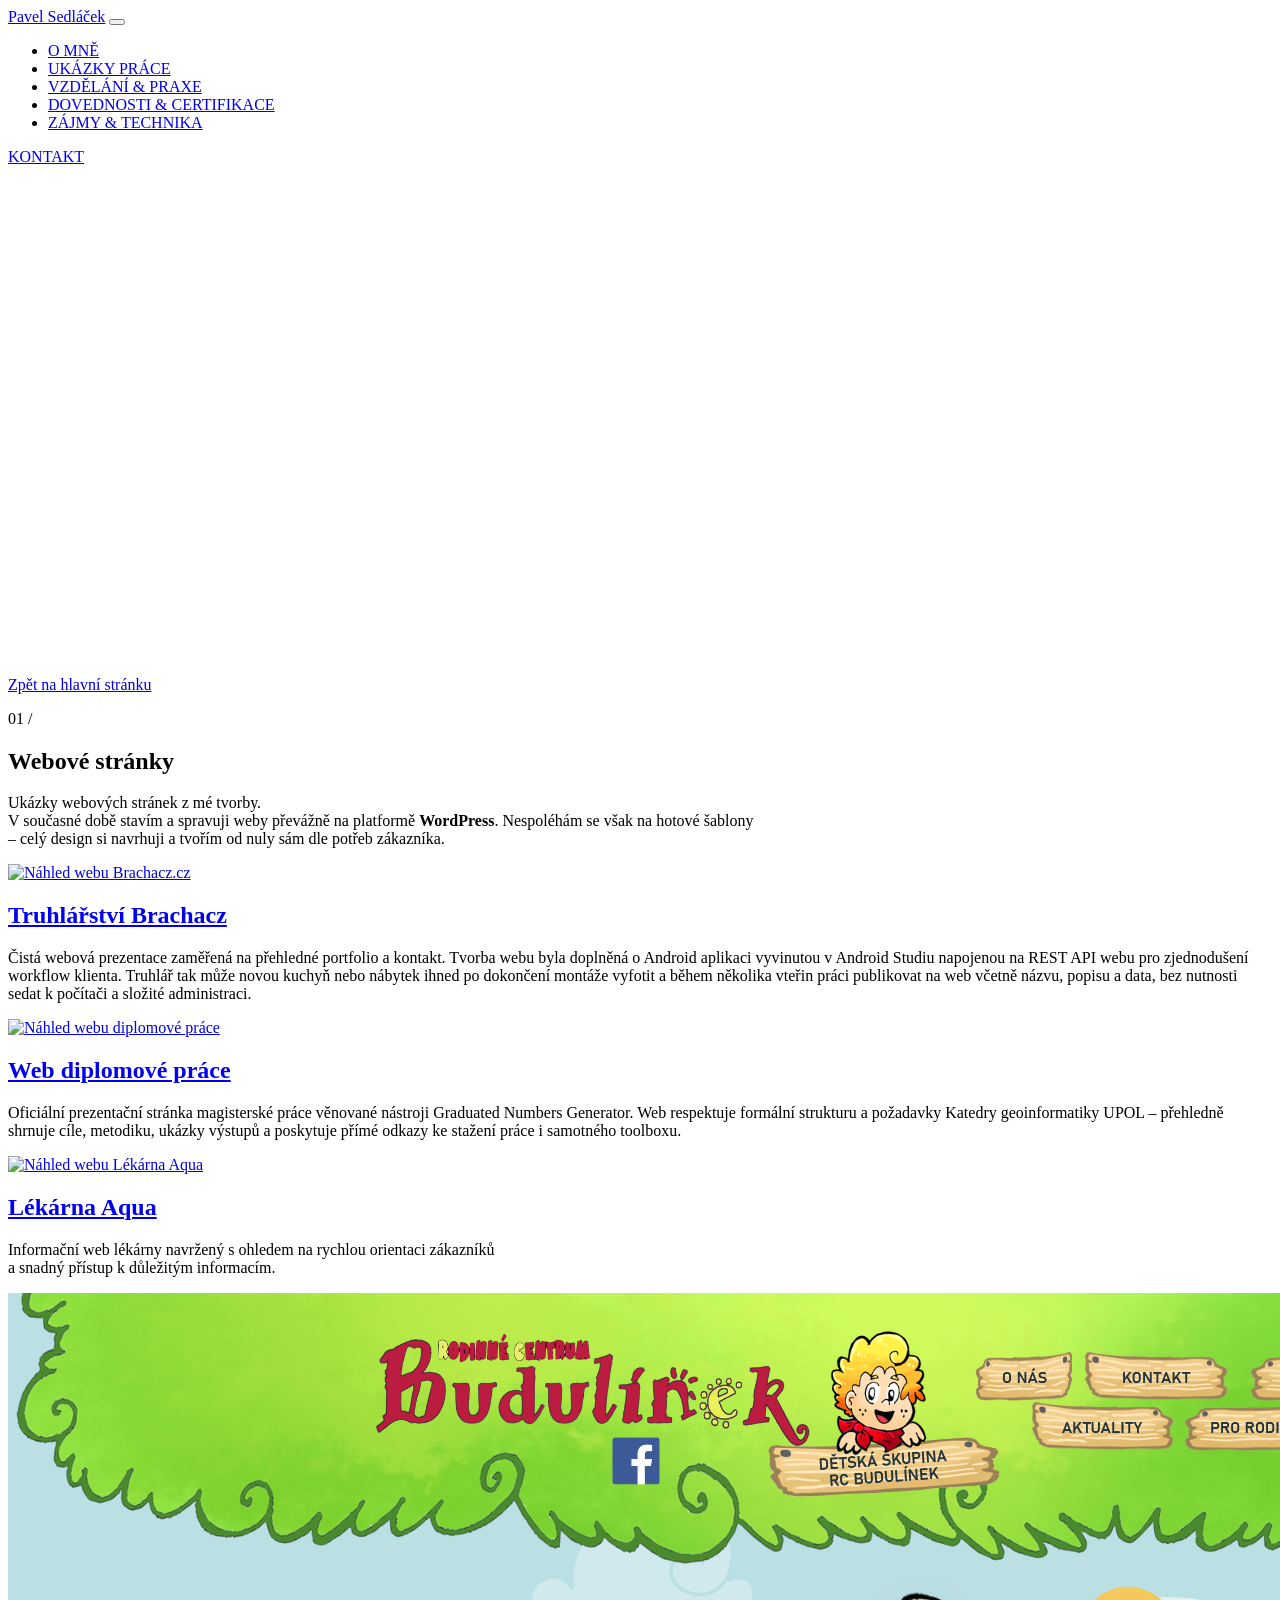
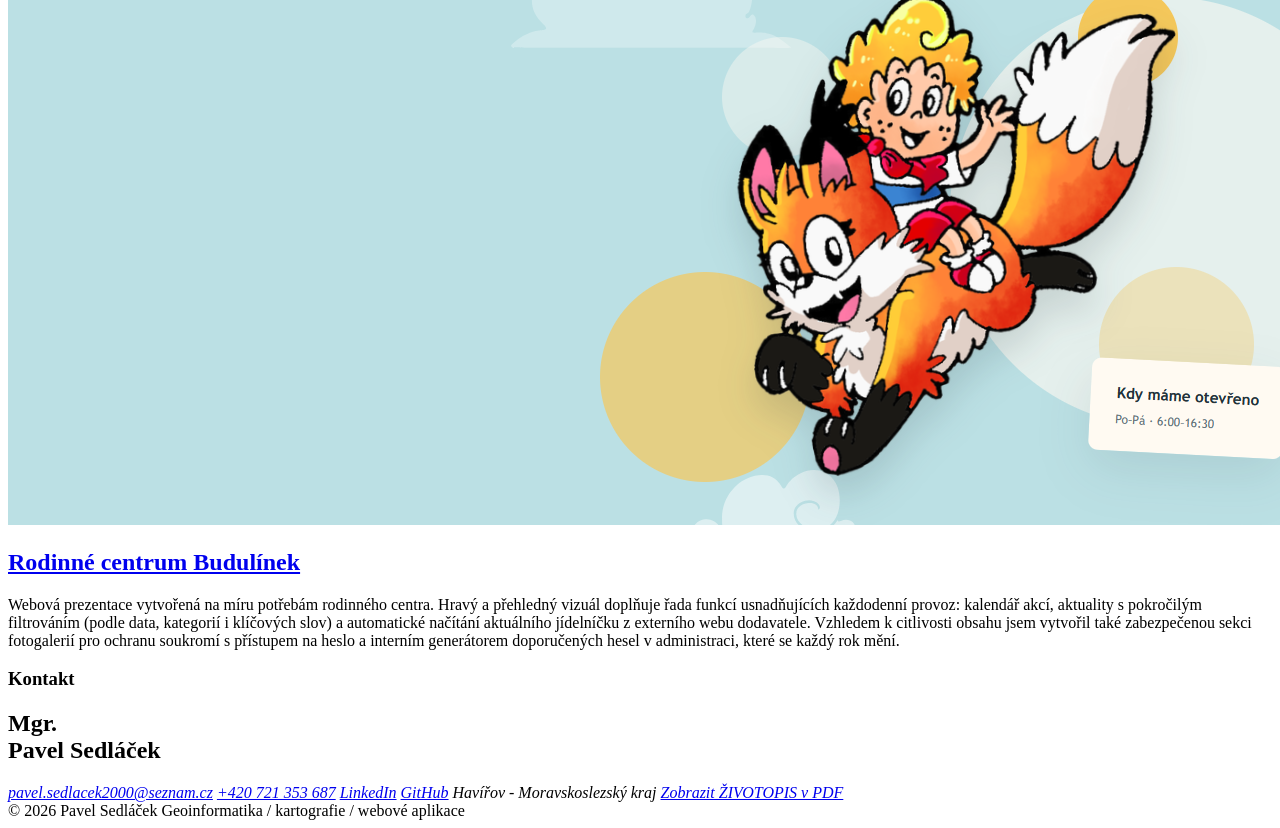
==== pages/weby.html @ 76132915 "novy obrazek na budulinka" ====
<!DOCTYPE html>
<html lang="cs">
  <head>
    <meta charset="UTF-8" />
    <meta name="viewport" content="width=device-width, initial-scale=1.0" />
    <meta name="description" content="Výběr webových projektů Pavla Sedláčka." />
    <title>Webové stránky | Pavel Sedláček</title>
    <link rel="preconnect" href="https://fonts.googleapis.com" />
    <link rel="preconnect" href="https://fonts.gstatic.com" crossorigin />
    <link href="https://fonts.googleapis.com/css2?family=DM+Mono:wght@400;500&family=Manrope:wght@400;500;600;700;800&display=swap" rel="stylesheet" />
    <link rel="stylesheet" href="../styles.css" />
  </head>
  <body>
    <header class="site-header">
      <div class="container nav-wrap">
        <a href="../index.html#top" class="brand" aria-label="Pavel Sedláček - domů">Pavel Sedláček</a>
        <button class="nav-toggle" type="button" aria-label="Otevřít navigaci" aria-expanded="false">
          <span></span><span></span><span></span>
        </button>
        <nav class="main-nav" aria-label="Hlavní navigace">
          <ul>
            <li><a href="../index.html#top">O MNĚ</a></li>
            <li><a href="../index.html#projects">UKÁZKY PRÁCE</a></li>
            <li><a href="../index.html#experience">VZDĚLÁNÍ &amp; PRAXE</a></li>
            <li><a href="../index.html#skills">DOVEDNOSTI &amp; CERTIFIKACE</a></li>
            <li><a href="../index.html#interests">ZÁJMY &amp; TECHNIKA</a></li>
          </ul>
          <a class="nav-contact" href="#contact">KONTAKT</a>
        </nav>
      </div>
    </header>

    <main id="top" class="detail-main">
      <section class="detail-banner detail-banner--weby">
        <svg class="hero-contour" viewBox="0 0 1000 400" aria-hidden="true" preserveAspectRatio="xMidYMid slice"><path class="svg-elem-1" d="M-40 345C115 335 130 165 285 185s135 175 290 145 180-195 330-170 130 145 190 125" fill="none" stroke-width="8" /><path class="svg-elem-2" d="M-55 125C85 65 205 105 265 230s195 80 245-20 160-105 275-12 140 25 265-95" fill="none" stroke-width="8" /><path class="svg-elem-3" d="M-40 242C100 172 135 310 252 312s165-125 300-87 130 118 270 45 130-85 225-50" fill="none" stroke-width="8" /></svg>
        <div class="container">
          <a class="back-link" href="../index.html#projects">Zpět na hlavní stránku</a>
      <header class="detail-hero"><div><p class="eyebrow">01 /</p><h1>Webové stránky</h1></div><p class="detail-intro">Ukázky webových stránek z mé tvorby. <BR>V současné době stavím a spravuji weby převážně na platformě <b>WordPress</b>. Nespoléhám se však na hotové šablony <br>– celý design si navrhuji a tvořím od nuly sám dle potřeb zákazníka.</p></header>
        </div>
      </section>
      <div class="container">
      <section class="detail-grid" aria-label="Webové projekty">
        <article class="detail-card">
          <a class="detail-card-media" href="https://brachacz.cz" target="_blank" rel="noreferrer"><img src="../media/ukazky/png/web brachacz.png" alt="Náhled webu Brachacz.cz" /></a>
          <div class="detail-card-content"><a class="detail-card-title" href="https://brachacz.cz" target="_blank" rel="noreferrer"><h2>Truhlářství Brachacz</h2></a><p>Čistá webová prezentace zaměřená na přehledné portfolio a kontakt. Tvorba webu byla doplněná o Android aplikaci vyvinutou v Android Studiu napojenou na REST API webu pro zjednodušení workflow klienta. Truhlář tak může novou kuchyň nebo nábytek ihned po dokončení montáže vyfotit a během několika vteřin práci publikovat na web včetně názvu, popisu a data, bez nutnosti sedat k počítači a složité administraci. </p></div>
        </article>
        <article class="detail-card">
          <a class="detail-card-media" href="https://www.geoinformatics.upol.cz/dprace/magisterske/sedlacek26/" target="_blank" rel="noreferrer"><img src="../media/ukazky/png/DP_web.png" alt="Náhled webu diplomové práce" /></a>
          <div class="detail-card-content"><a class="detail-card-title" href="https://www.geoinformatics.upol.cz/dprace/magisterske/sedlacek26/" target="_blank" rel="noreferrer"><h2>Web diplomové práce</h2></a><p>Oficiální prezentační stránka magisterské práce věnované nástroji Graduated Numbers Generator. Web respektuje formální strukturu a požadavky Katedry geoinformatiky UPOL – přehledně shrnuje cíle, metodiku, ukázky výstupů a poskytuje přímé odkazy ke stažení práce i samotného toolboxu.</p></div>
        </article>
        <article class="detail-card">
          <a class="detail-card-media" href="https://lekarna-aqua.cz" target="_blank" rel="noreferrer"><img src="../media/ukazky/png/web lekarna new.png" alt="Náhled webu Lékárna Aqua" /></a>
          <div class="detail-card-content"><a class="detail-card-title" href="https://lekarna-aqua.cz" target="_blank" rel="noreferrer"><h2>Lékárna Aqua</h2></a><p>Informační web lékárny navržený s ohledem na rychlou orientaci zákazníků <br>a snadný přístup k důležitým informacím.</p></div>
        </article>
        <article class="detail-card">
          <a class="detail-card-media" href="https://www.rcbudulinek.cz/" target="_blank" rel="noreferrer"><img src="../media/ukazky/png/web rcbudulinek.png" alt="Náhled webu RC Budulínek" /></a>
          <div class="detail-card-content"><a class="detail-card-title" href="https://www.rcbudulinek.cz/" target="_blank" rel="noreferrer"><h2>Rodinné centrum Budulínek</h2></a><p>Webová prezentace vytvořená na míru potřebám rodinného centra. Hravý a přehledný vizuál doplňuje řada funkcí usnadňujících každodenní provoz: kalendář akcí, aktuality s pokročilým filtrováním (podle data, kategorií i klíčových slov) a automatické načítání aktuálního jídelníčku z externího webu dodavatele. Vzhledem k citlivosti obsahu jsem vytvořil také zabezpečenou sekci fotogalerií pro ochranu soukromí s přístupem na heslo a interním generátorem doporučených hesel v administraci, které se každý rok mění. </p></div>
        </article>
        <article class="detail-card">
      </section>
      </div>
    </main>

    <footer id="contact" class="site-footer">
      <div class="container footer-grid">
        <div><h3 class="eyebrow">Kontakt</h3><h2>Mgr. <br />Pavel Sedláček</h2></div>
        <address class="contact-list">
          <a href="mailto:pavel.sedlacek2000@seznam.cz"><img src="../media/ikony/email.svg" alt="" />pavel.sedlacek2000@seznam.cz</a>
          <a href="tel:+420721353687"><img src="../media/ikony/telefon.svg" alt="" />+420 721 353 687</a>
          <a href="https://www.linkedin.com/in/pavelsedlacek-1142000cz" target="_blank" rel="noreferrer"><img src="../media/ikony/linkedin.svg" alt="" />LinkedIn</a>
          <a href="https://github.com/TheodalCZ" target="_blank" rel="noreferrer"><img src="../media/ikony/github.svg" alt="" />GitHub</a>
          <span><img src="../media/ikony/domek.svg" alt="" />Havířov - Moravskoslezský kraj</span>
          <a class="cv-link" href="../media/Pavel Sedláček CV.pdf" download>Zobrazit ŽIVOTOPIS v PDF</a>
        </address>
      </div>
      <div class="container footer-bottom">
        <span>© 2026 Pavel Sedláček</span>
        <span>Geoinformatika / kartografie / webové aplikace</span>
      </div>
    </footer>
    <script src="../script.js"></script>
  </body>
</html>
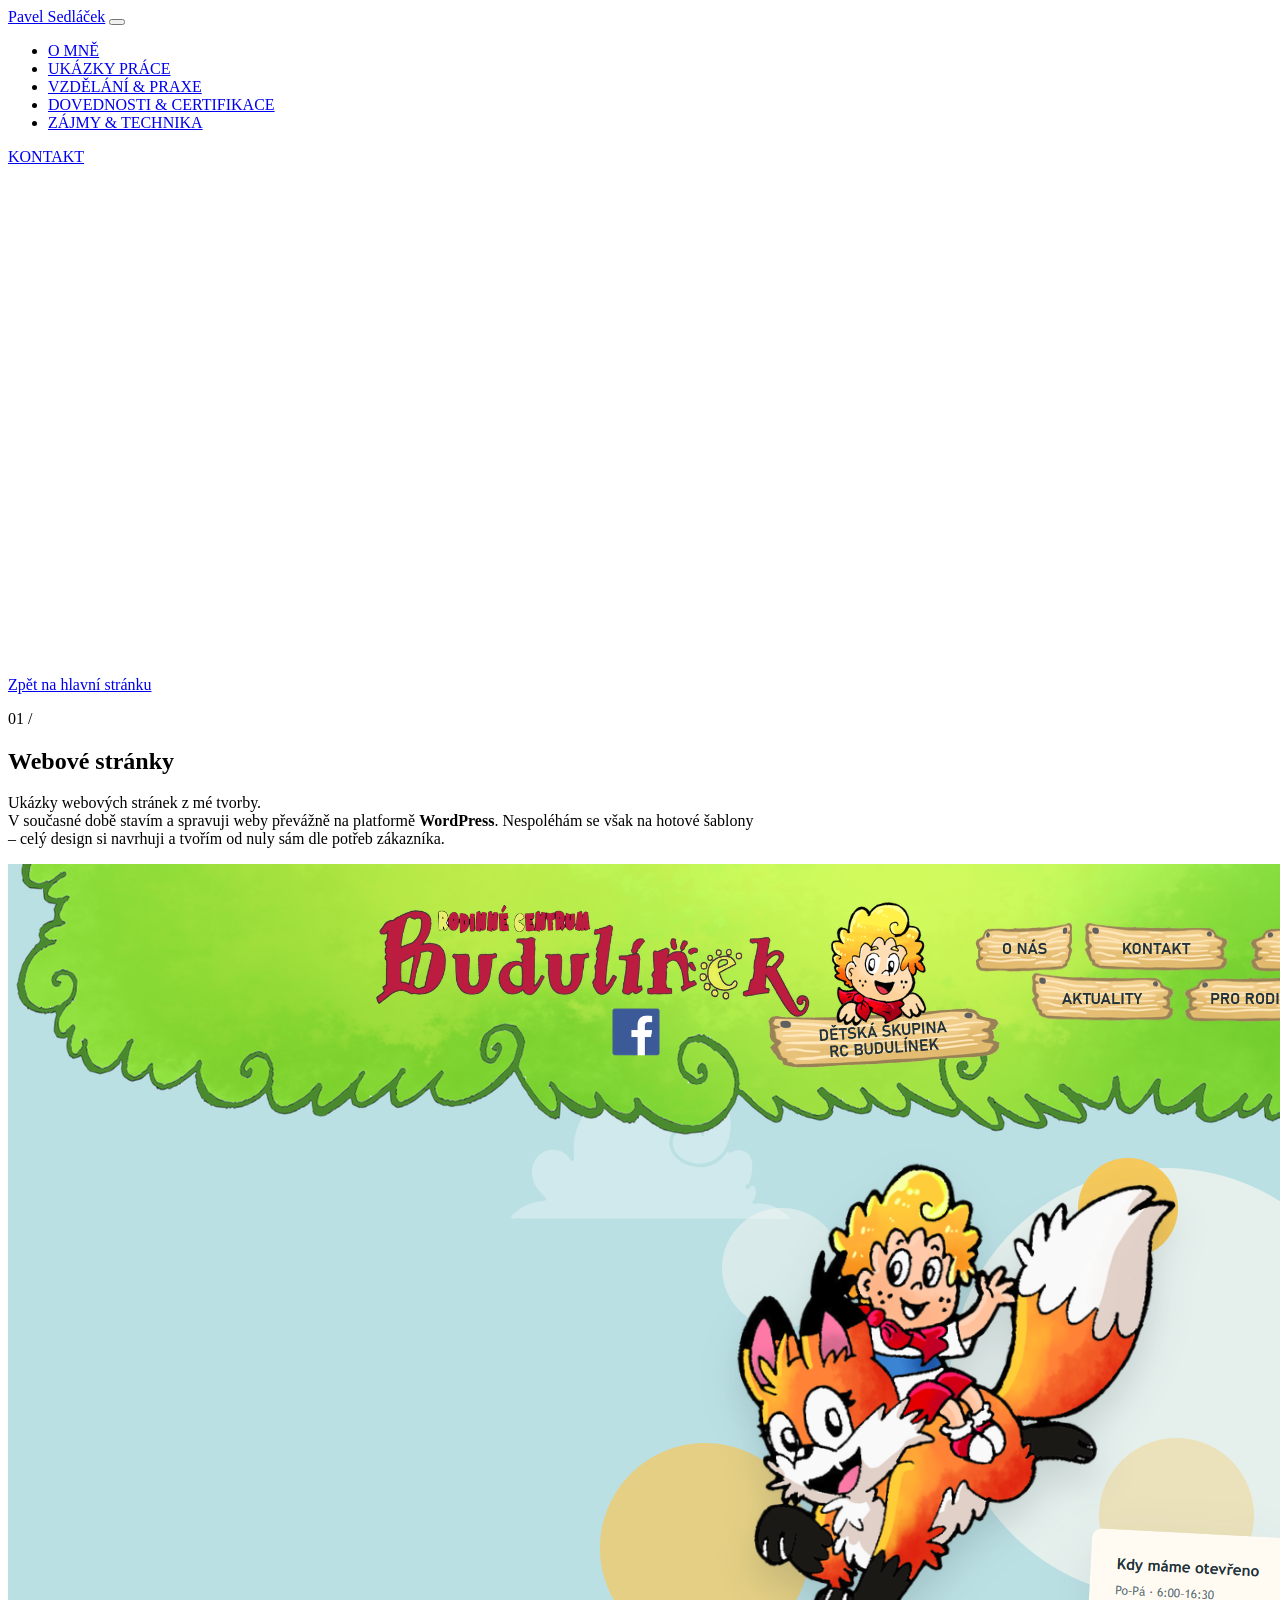
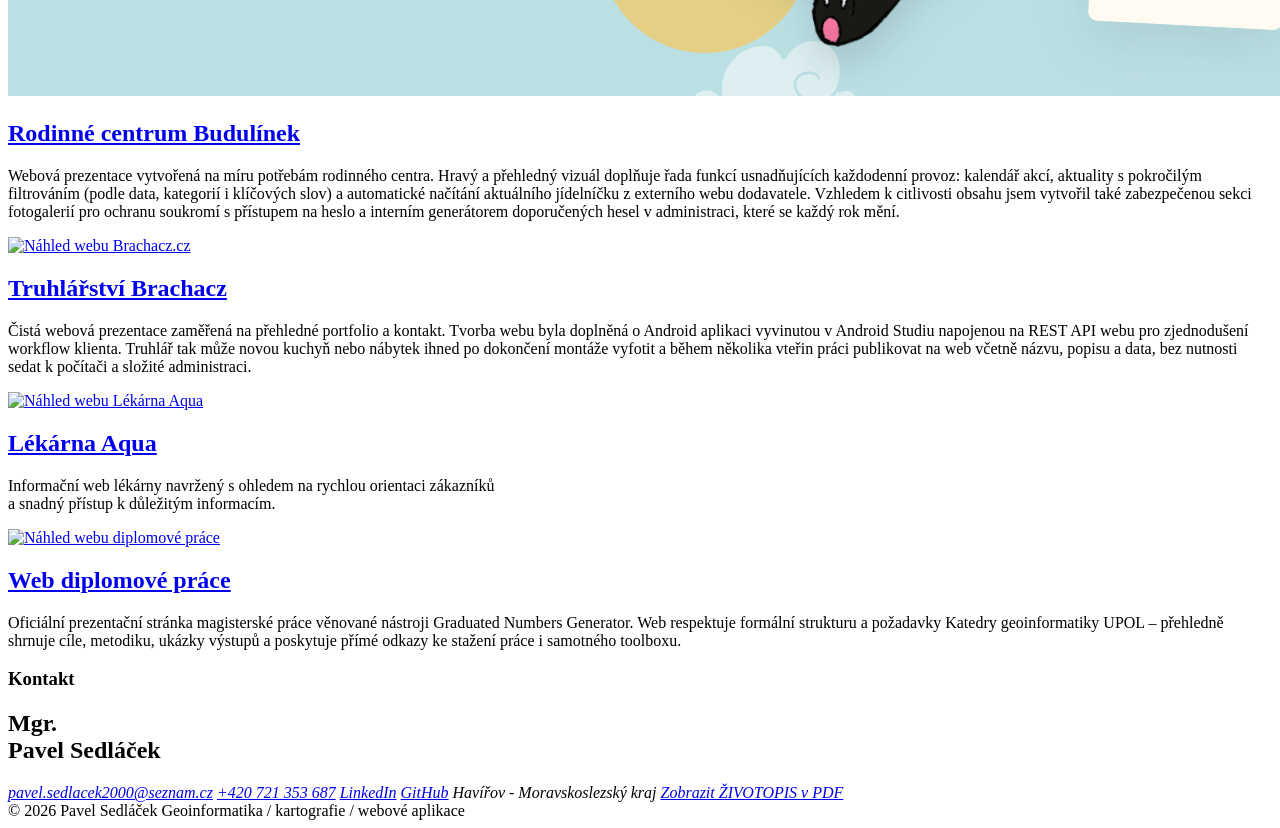
==== commit 01fcb0da: "presun webu" ====
--- a/pages/weby.html
+++ b/pages/weby.html
@@ -41,22 +41,21 @@
       <div class="container">
       <section class="detail-grid" aria-label="Webové projekty">
         <article class="detail-card">
+          <a class="detail-card-media" href="https://www.rcbudulinek.cz/" target="_blank" rel="noreferrer"><img src="../media/ukazky/png/web rcbudulinek.png" alt="Náhled webu RC Budulínek" /></a>
+          <div class="detail-card-content"><a class="detail-card-title" href="https://www.rcbudulinek.cz/" target="_blank" rel="noreferrer"><h2>Rodinné centrum Budulínek</h2></a><p>Webová prezentace vytvořená na míru potřebám rodinného centra. Hravý a přehledný vizuál doplňuje řada funkcí usnadňujících každodenní provoz: kalendář akcí, aktuality s pokročilým filtrováním (podle data, kategorií i klíčových slov) a automatické načítání aktuálního jídelníčku z externího webu dodavatele. Vzhledem k citlivosti obsahu jsem vytvořil také zabezpečenou sekci fotogalerií pro ochranu soukromí s přístupem na heslo a interním generátorem doporučených hesel v administraci, které se každý rok mění. </p></div>
+        </article>        
+        <article class="detail-card">
           <a class="detail-card-media" href="https://brachacz.cz" target="_blank" rel="noreferrer"><img src="../media/ukazky/png/web brachacz.png" alt="Náhled webu Brachacz.cz" /></a>
           <div class="detail-card-content"><a class="detail-card-title" href="https://brachacz.cz" target="_blank" rel="noreferrer"><h2>Truhlářství Brachacz</h2></a><p>Čistá webová prezentace zaměřená na přehledné portfolio a kontakt. Tvorba webu byla doplněná o Android aplikaci vyvinutou v Android Studiu napojenou na REST API webu pro zjednodušení workflow klienta. Truhlář tak může novou kuchyň nebo nábytek ihned po dokončení montáže vyfotit a během několika vteřin práci publikovat na web včetně názvu, popisu a data, bez nutnosti sedat k počítači a složité administraci. </p></div>
-        </article>
-        <article class="detail-card">
-          <a class="detail-card-media" href="https://www.geoinformatics.upol.cz/dprace/magisterske/sedlacek26/" target="_blank" rel="noreferrer"><img src="../media/ukazky/png/DP_web.png" alt="Náhled webu diplomové práce" /></a>
-          <div class="detail-card-content"><a class="detail-card-title" href="https://www.geoinformatics.upol.cz/dprace/magisterske/sedlacek26/" target="_blank" rel="noreferrer"><h2>Web diplomové práce</h2></a><p>Oficiální prezentační stránka magisterské práce věnované nástroji Graduated Numbers Generator. Web respektuje formální strukturu a požadavky Katedry geoinformatiky UPOL – přehledně shrnuje cíle, metodiku, ukázky výstupů a poskytuje přímé odkazy ke stažení práce i samotného toolboxu.</p></div>
         </article>
         <article class="detail-card">
           <a class="detail-card-media" href="https://lekarna-aqua.cz" target="_blank" rel="noreferrer"><img src="../media/ukazky/png/web lekarna new.png" alt="Náhled webu Lékárna Aqua" /></a>
           <div class="detail-card-content"><a class="detail-card-title" href="https://lekarna-aqua.cz" target="_blank" rel="noreferrer"><h2>Lékárna Aqua</h2></a><p>Informační web lékárny navržený s ohledem na rychlou orientaci zákazníků <br>a snadný přístup k důležitým informacím.</p></div>
         </article>
         <article class="detail-card">
-          <a class="detail-card-media" href="https://www.rcbudulinek.cz/" target="_blank" rel="noreferrer"><img src="../media/ukazky/png/web rcbudulinek.png" alt="Náhled webu RC Budulínek" /></a>
-          <div class="detail-card-content"><a class="detail-card-title" href="https://www.rcbudulinek.cz/" target="_blank" rel="noreferrer"><h2>Rodinné centrum Budulínek</h2></a><p>Webová prezentace vytvořená na míru potřebám rodinného centra. Hravý a přehledný vizuál doplňuje řada funkcí usnadňujících každodenní provoz: kalendář akcí, aktuality s pokročilým filtrováním (podle data, kategorií i klíčových slov) a automatické načítání aktuálního jídelníčku z externího webu dodavatele. Vzhledem k citlivosti obsahu jsem vytvořil také zabezpečenou sekci fotogalerií pro ochranu soukromí s přístupem na heslo a interním generátorem doporučených hesel v administraci, které se každý rok mění. </p></div>
-        </article>
-        <article class="detail-card">
+          <a class="detail-card-media" href="https://www.geoinformatics.upol.cz/dprace/magisterske/sedlacek26/" target="_blank" rel="noreferrer"><img src="../media/ukazky/png/DP_web.png" alt="Náhled webu diplomové práce" /></a>
+          <div class="detail-card-content"><a class="detail-card-title" href="https://www.geoinformatics.upol.cz/dprace/magisterske/sedlacek26/" target="_blank" rel="noreferrer"><h2>Web diplomové práce</h2></a><p>Oficiální prezentační stránka magisterské práce věnované nástroji Graduated Numbers Generator. Web respektuje formální strukturu a požadavky Katedry geoinformatiky UPOL – přehledně shrnuje cíle, metodiku, ukázky výstupů a poskytuje přímé odkazy ke stažení práce i samotného toolboxu.</p></div>
+        </article>        
       </section>
       </div>
     </main>
